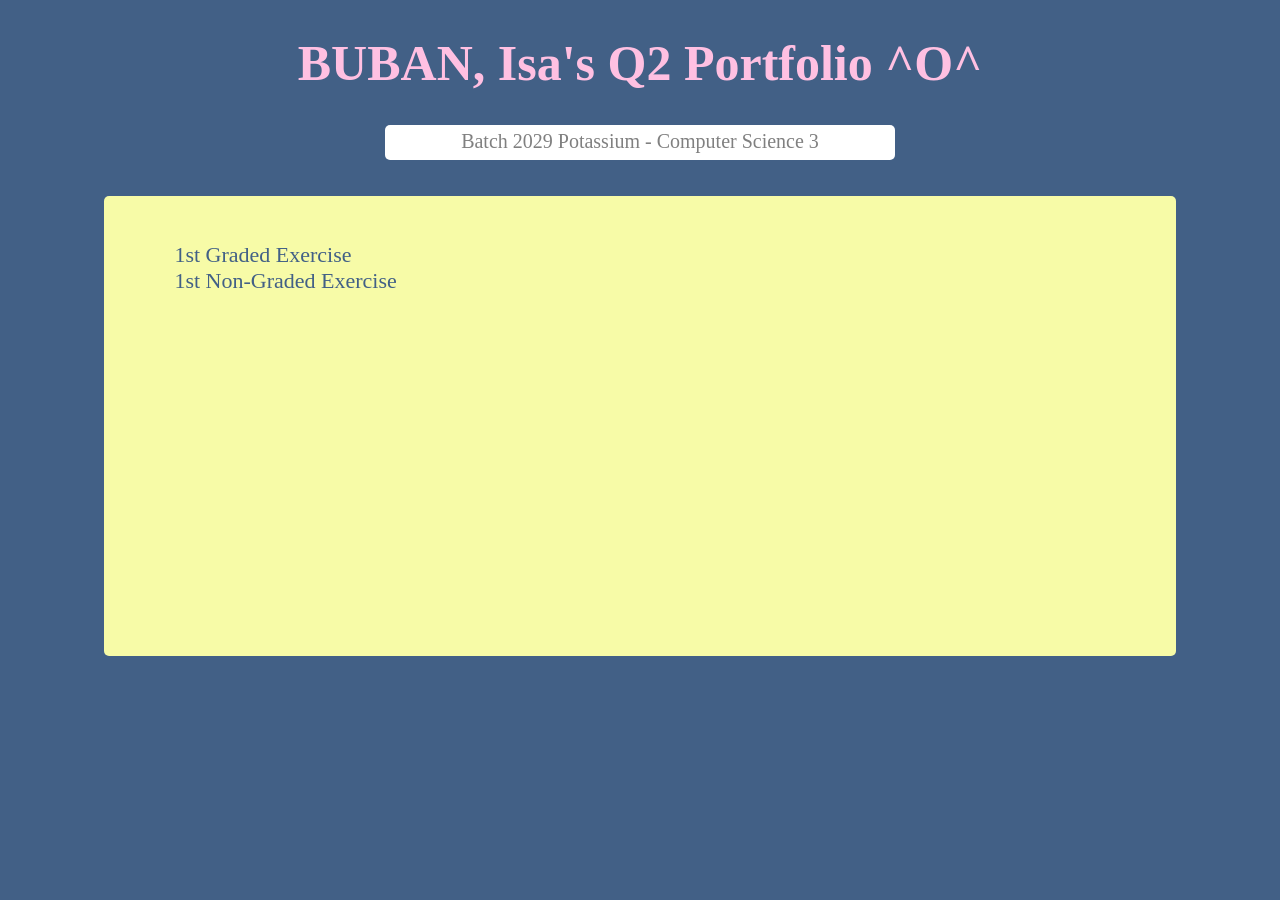
==== index.html @ 26735259 "1st non-graded!" ====
<!DOCTYPE html>
<html>
  <head>
  <title>BUBAN, Isa's Q2 Portfolio</title>
  <style>
    h1{
      font-size: 50px;
      text-align: center;
      font-family: Trebuchet MS;
      color: #FFC0E2;
    }
    div{
      background-color: #F7FBA7;
      width: 80%;
      height: 400px;
      border-radius: 5px;
      margin-left: auto;
      margin-right: auto;
      padding: 30px;
    }
    p{
      font-family:'Verdana';
      font-size: 20px;
      text-align: center;
    }
    ul{
    list-style-type: none;
    }
    a, li{
      font-family: 'Verdana';
      color: #426086;
      text-decoration: none;
      font-size: 22px;
      text-align: left;
    }
    a:hover{
      background-color: #FF00FF;
      color: white;
      border-radius: 5px;
      border:2px solid #FF00FF;
    }
  </style>
    
    
    
  <body bgcolor="#426086">
    <h1>BUBAN, Isa's Q2 Portfolio ^O^</h1>
    <div style="background-color: white; width:500px; text-align:center; height: 25px; padding: 5px; margin-left: auto; margin-right: auto">
         <p style="color: gray; margin-top: 0; padding: 0">Batch 2029 Potassium - Computer Science 3</p> 
    </div>
    </br></br>
    <div>
        <ul>
            <li><a href="./public/2Q1GPotassiumBuban.html"> 1st Graded Exercise </a> </li>
            <li><a href="./public/Q21NGPotassiumBuban.html">1st Non-Graded Exercise</a></li>
        </ul>
    </div>




  </head>
  </body>
</html>
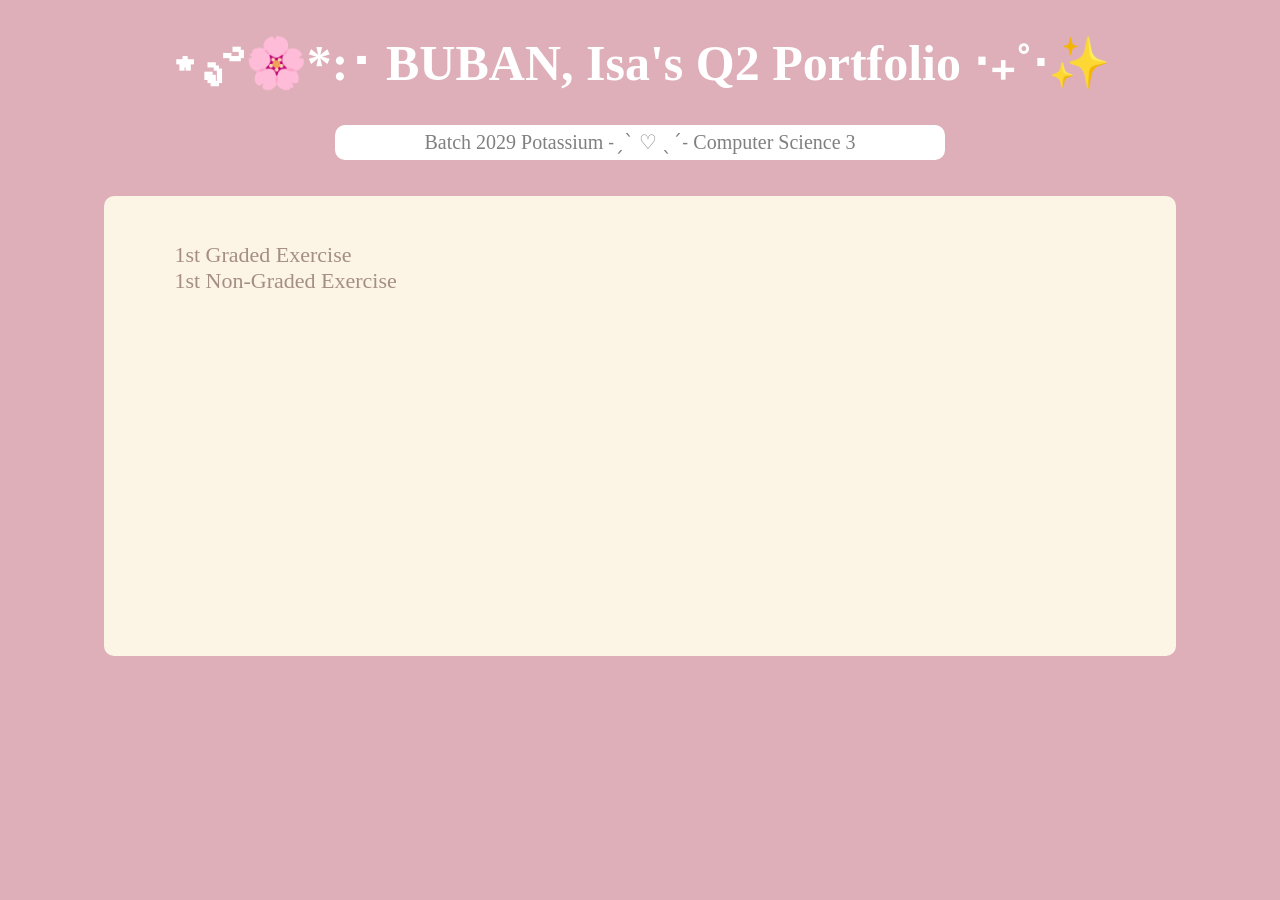
==== commit 8e93d0e9: "change index color" ====
--- a/index.html
+++ b/index.html
@@ -7,13 +7,13 @@
       font-size: 50px;
       text-align: center;
       font-family: Trebuchet MS;
-      color: #FFC0E2;
+      color: white;
     }
     div{
-      background-color: #F7FBA7;
+      background-color: #FCF5E5;
       width: 80%;
       height: 400px;
-      border-radius: 5px;
+      border-radius: 10px;
       margin-left: auto;
       margin-right: auto;
       padding: 30px;
@@ -28,25 +28,25 @@
     }
     a, li{
       font-family: 'Verdana';
-      color: #426086;
+      color: #A58E86;
       text-decoration: none;
       font-size: 22px;
       text-align: left;
     }
     a:hover{
-      background-color: #FF00FF;
-      color: white;
+      background-color: #C08A97;
+      color: #EEBBC4;
       border-radius: 5px;
-      border:2px solid #FF00FF;
+      border:2px solid #C08A97;
     }
   </style>
     
     
     
-  <body bgcolor="#426086">
-    <h1>BUBAN, Isa's Q2 Portfolio ^O^</h1>
-    <div style="background-color: white; width:500px; text-align:center; height: 25px; padding: 5px; margin-left: auto; margin-right: auto">
-         <p style="color: gray; margin-top: 0; padding: 0">Batch 2029 Potassium - Computer Science 3</p> 
+  <body bgcolor="#DEAFB9">
+    <h1>⋆.ೃ࿔🌸*:･ BUBAN, Isa's Q2 Portfolio ‧₊˚⋅✨ </h1>
+    <div style="background-color: white; width:600px; text-align:center; height: 25px; padding: 5px; margin-left: auto; margin-right: auto">
+         <p style="color: gray; margin-top: 0; padding: 0">Batch 2029 Potassium ˗ˏˋ ♡ ˎˊ˗ Computer Science 3</p> 
     </div>
     </br></br>
     <div>
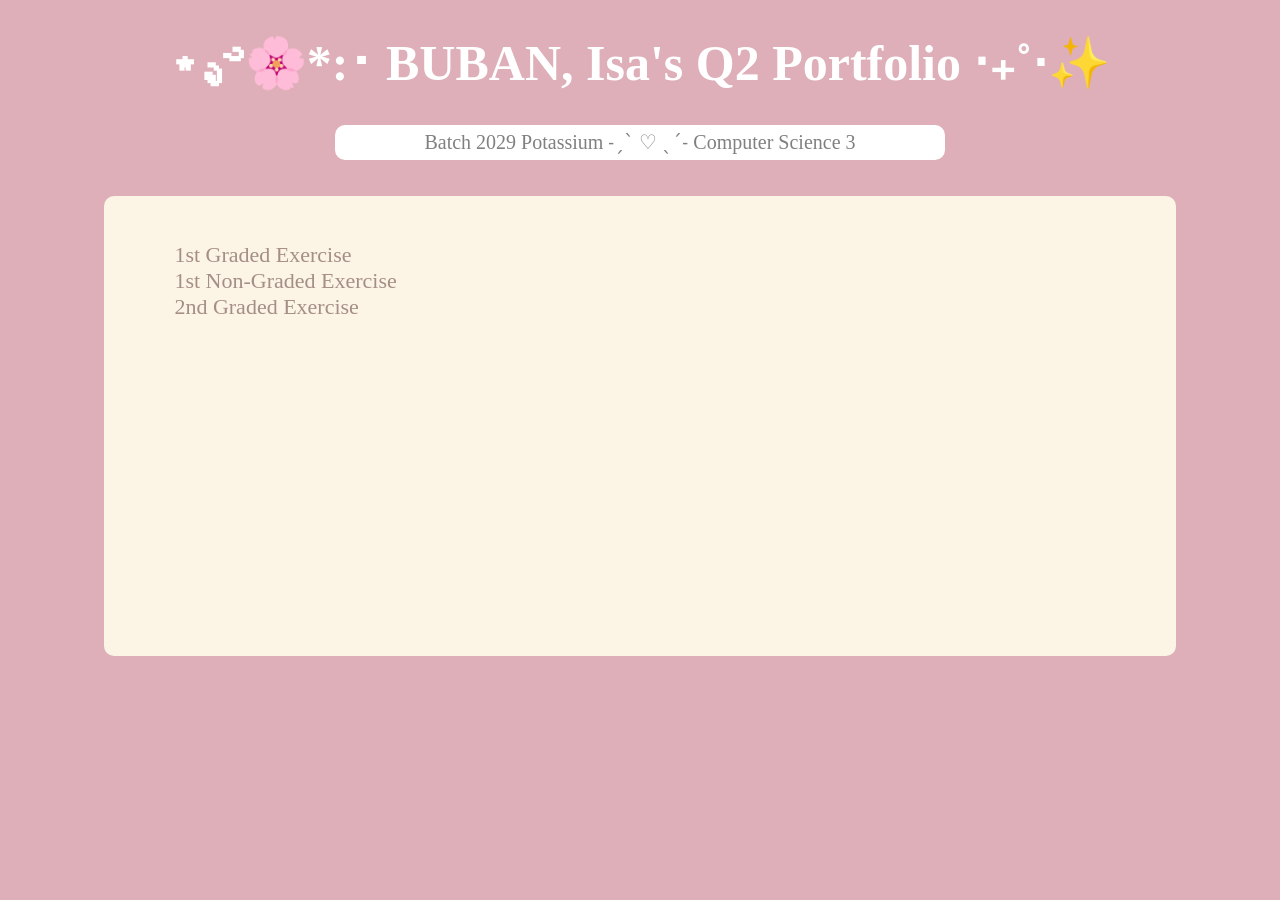
==== commit a153c119: "2nd graded added" ====
--- a/index.html
+++ b/index.html
@@ -53,6 +53,7 @@
         <ul>
             <li><a href="./public/2Q1GPotassiumBuban.html"> 1st Graded Exercise </a> </li>
             <li><a href="./public/Q21NGPotassiumBuban.html">1st Non-Graded Exercise</a></li>
+            <li><a href="./public/2Q2GPotassiumBuban.html">2nd Graded Exercise</a></li>
         </ul>
     </div>
 
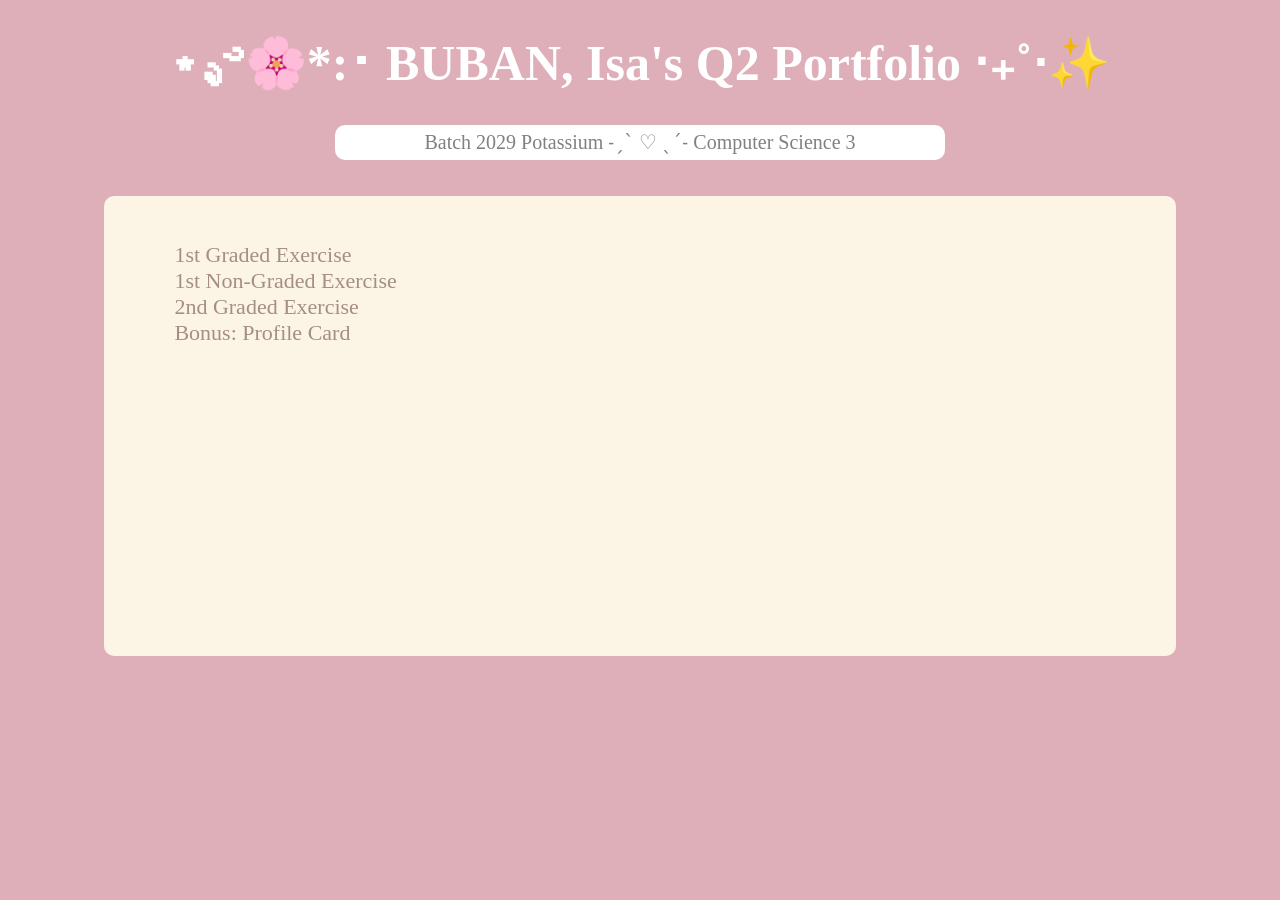
==== commit 29a7f553: "bonus profile card" ====
--- a/index.html
+++ b/index.html
@@ -41,8 +41,6 @@
     }
   </style>
     
-    
-    
   <body bgcolor="#DEAFB9">
     <h1>⋆.ೃ࿔🌸*:･ BUBAN, Isa's Q2 Portfolio ‧₊˚⋅✨ </h1>
     <div style="background-color: white; width:600px; text-align:center; height: 25px; padding: 5px; margin-left: auto; margin-right: auto">
@@ -54,11 +52,9 @@
             <li><a href="./public/2Q1GPotassiumBuban.html"> 1st Graded Exercise </a> </li>
             <li><a href="./public/Q21NGPotassiumBuban.html">1st Non-Graded Exercise</a></li>
             <li><a href="./public/2Q2GPotassiumBuban.html">2nd Graded Exercise</a></li>
-        </ul>
+            <li><a href="./public/2Q1BonusCardBuban.html">Bonus: Profile Card</a></li>
+          </ul>
     </div>
-
-
-
 
   </head>
   </body>
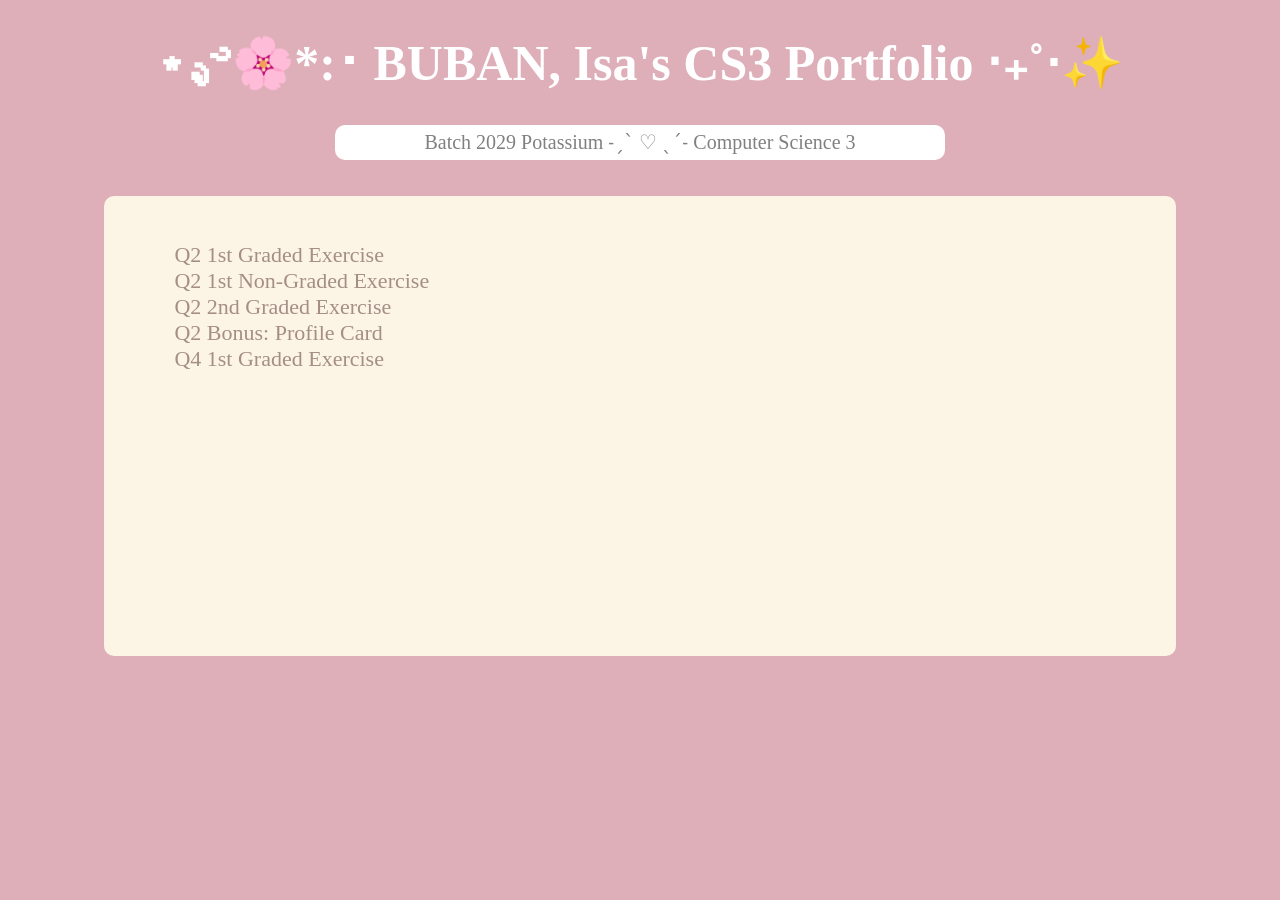
==== commit 79750174: "q4g1" ====
--- a/index.html
+++ b/index.html
@@ -42,17 +42,18 @@
   </style>
     
   <body bgcolor="#DEAFB9">
-    <h1>⋆.ೃ࿔🌸*:･ BUBAN, Isa's Q2 Portfolio ‧₊˚⋅✨ </h1>
+    <h1>⋆.ೃ࿔🌸*:･ BUBAN, Isa's CS3 Portfolio ‧₊˚⋅✨ </h1>
     <div style="background-color: white; width:600px; text-align:center; height: 25px; padding: 5px; margin-left: auto; margin-right: auto">
          <p style="color: gray; margin-top: 0; padding: 0">Batch 2029 Potassium ˗ˏˋ ♡ ˎˊ˗ Computer Science 3</p> 
     </div>
     </br></br>
     <div>
         <ul>
-            <li><a href="./public/2Q1GPotassiumBuban.html"> 1st Graded Exercise </a> </li>
-            <li><a href="./public/Q21NGPotassiumBuban.html">1st Non-Graded Exercise</a></li>
-            <li><a href="./public/2Q2GPotassiumBuban.html">2nd Graded Exercise</a></li>
-            <li><a href="./public/2Q1BonusCardBuban.html">Bonus: Profile Card</a></li>
+            <li><a href="./public/2Q1GPotassiumBuban.html">Q2 1st Graded Exercise </a> </li>
+            <li><a href="./public/Q21NGPotassiumBuban.html">Q2 1st Non-Graded Exercise</a></li>
+            <li><a href="./public/2Q2GPotassiumBuban.html">Q2 2nd Graded Exercise</a></li>
+            <li><a href="./public/2Q1BonusCardBuban.html">Q2 Bonus: Profile Card</a></li>
+            <li><a href="./public/quarter 4/q41gPotassiumBuban.html">Q4 1st Graded Exercise</a></li>
           </ul>
     </div>
 
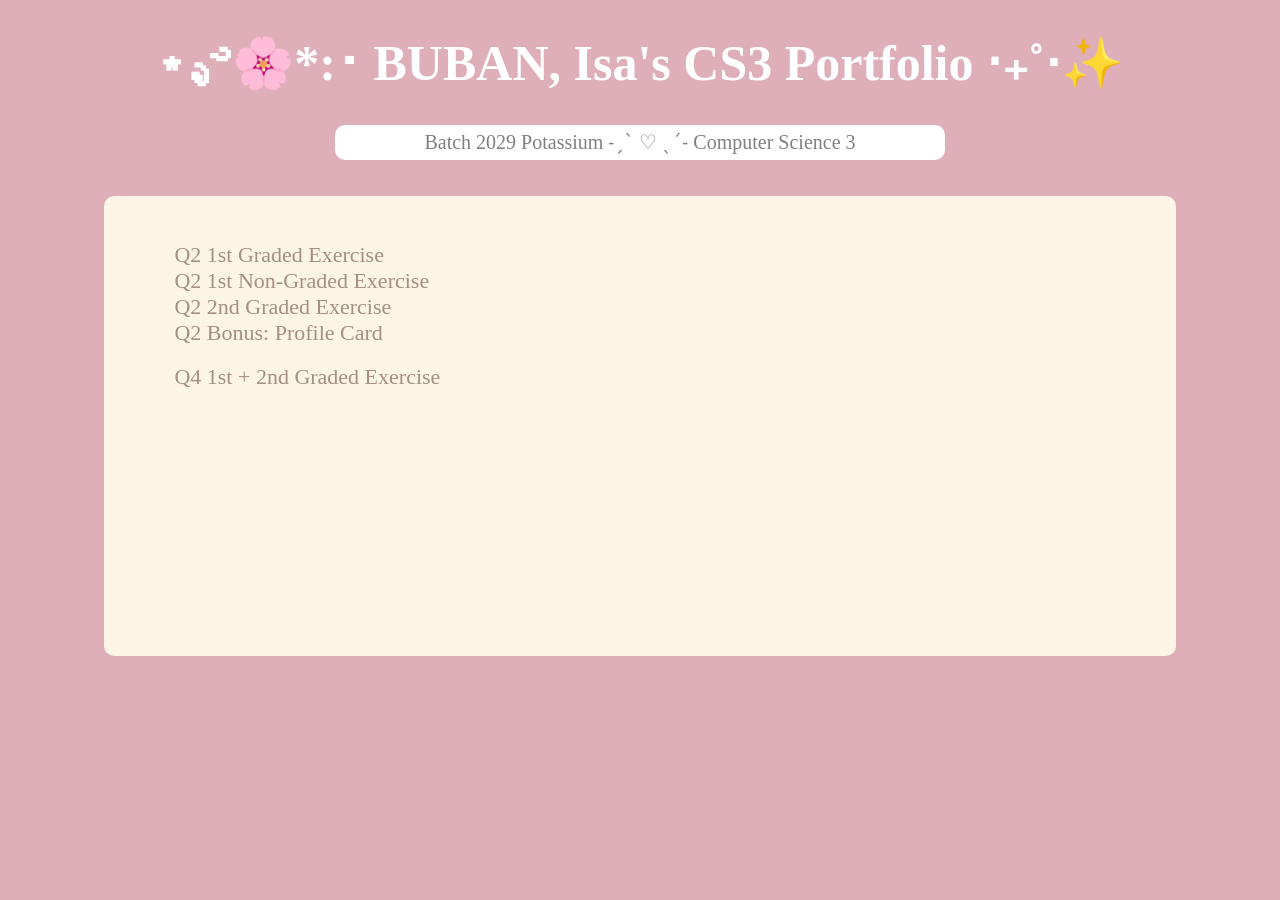
==== commit 4a370748: "update text" ====
--- a/index.html
+++ b/index.html
@@ -52,8 +52,8 @@
             <li><a href="./public/2Q1GPotassiumBuban.html">Q2 1st Graded Exercise </a> </li>
             <li><a href="./public/Q21NGPotassiumBuban.html">Q2 1st Non-Graded Exercise</a></li>
             <li><a href="./public/2Q2GPotassiumBuban.html">Q2 2nd Graded Exercise</a></li>
-            <li><a href="./public/2Q1BonusCardBuban.html">Q2 Bonus: Profile Card</a></li>
-            <li><a href="./public/quarter 4/q41gPotassiumBuban.html">Q4 1st Graded Exercise</a></li>
+            <li><a href="./public/2Q1BonusCardBuban.html">Q2 Bonus: Profile Card</a></li><br>
+            <li><a href="./public/quarter 4/q41gPotassiumBuban.html">Q4 1st + 2nd Graded Exercise</a></li>
           </ul>
     </div>
 
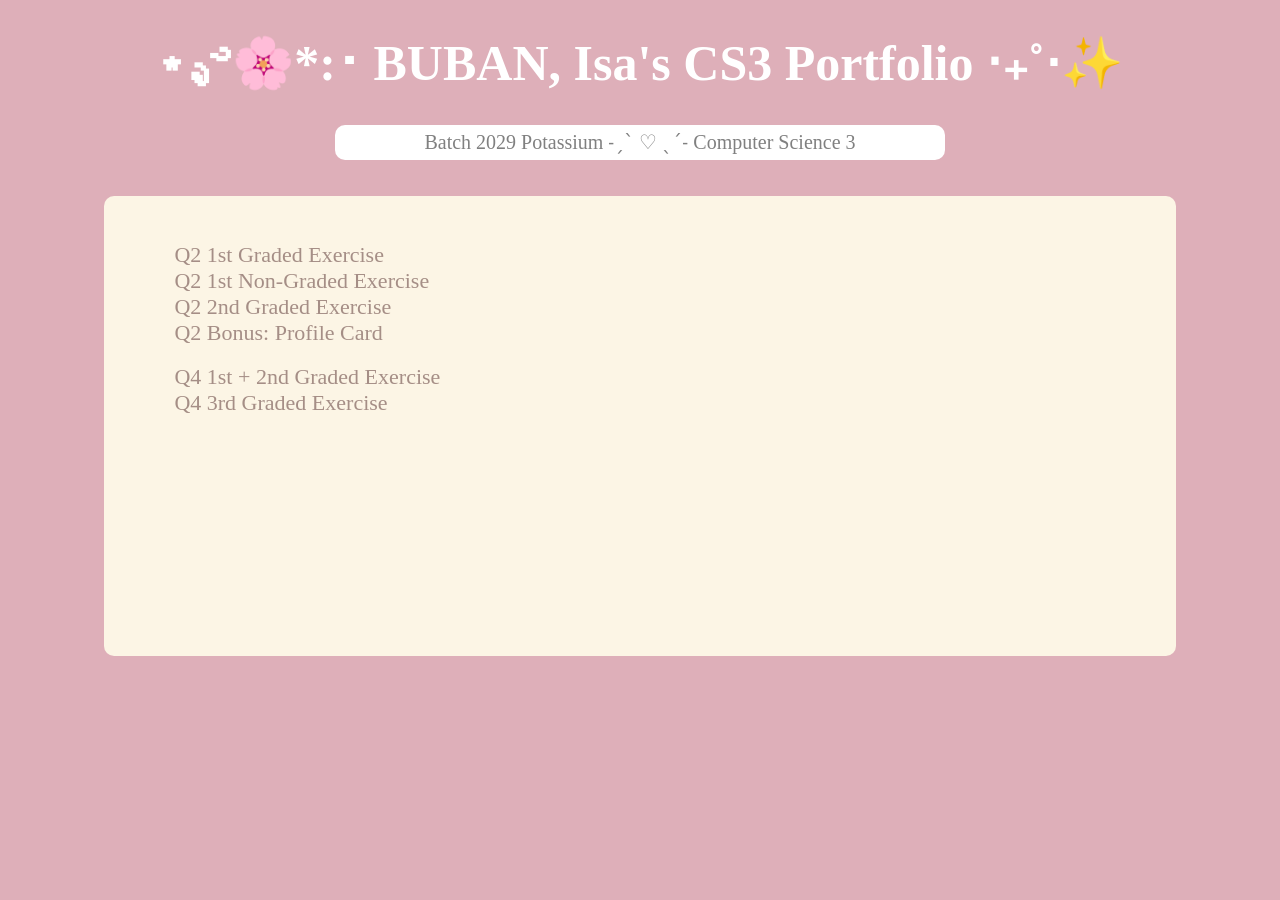
==== commit 6ff5ba9e: "add 3rd graded folder" ====
--- a/index.html
+++ b/index.html
@@ -54,6 +54,7 @@
             <li><a href="./public/2Q2GPotassiumBuban.html">Q2 2nd Graded Exercise</a></li>
             <li><a href="./public/2Q1BonusCardBuban.html">Q2 Bonus: Profile Card</a></li><br>
             <li><a href="./public/quarter 4/q41gPotassiumBuban.html">Q4 1st + 2nd Graded Exercise</a></li>
+            <li><a href="./public/quarter 4/3rdGraded/index.html">Q4 3rd Graded Exercise</a></li>
           </ul>
     </div>
 
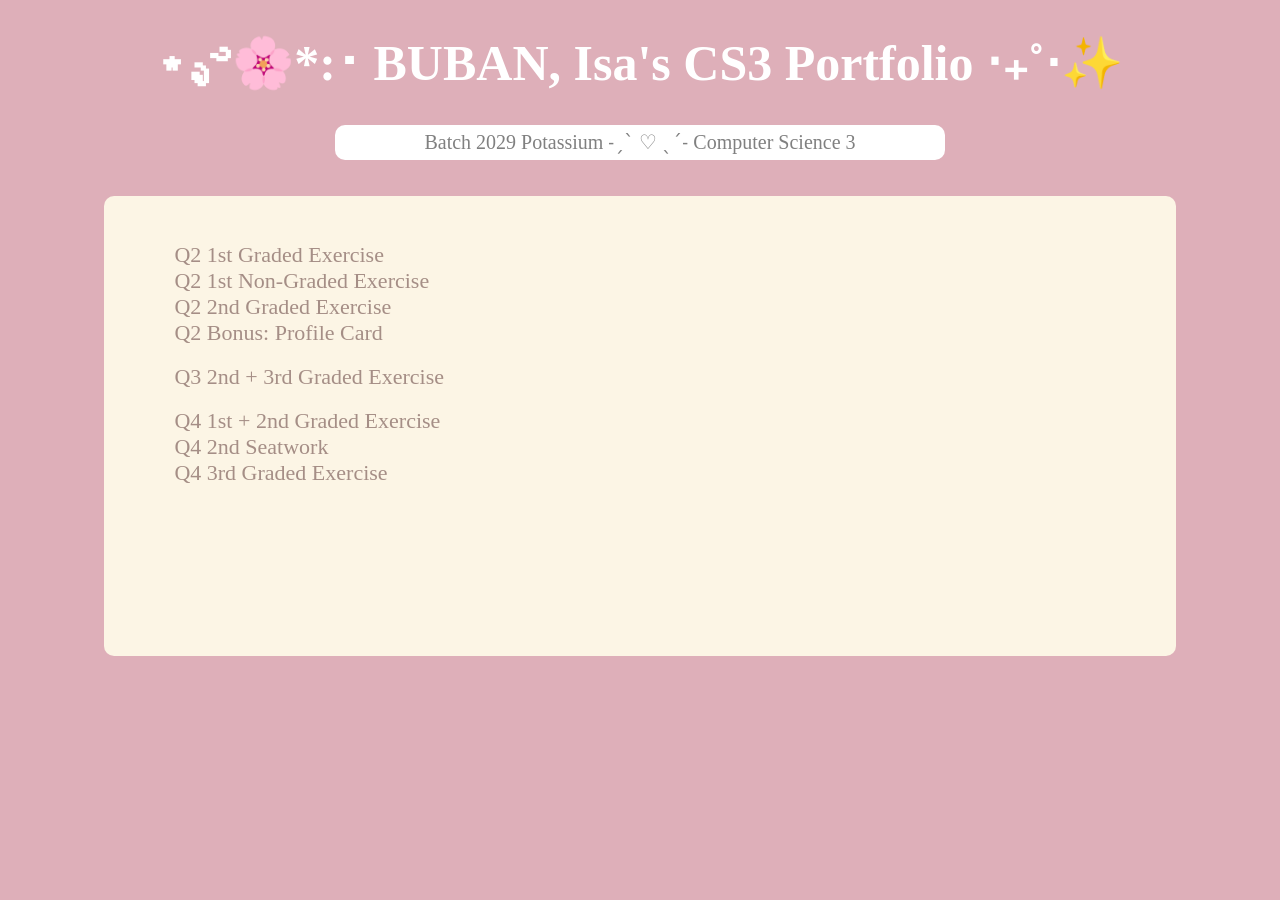
==== commit 5f7bdecd: "add q32g" ====
--- a/index.html
+++ b/index.html
@@ -53,7 +53,11 @@
             <li><a href="./public/Q21NGPotassiumBuban.html">Q2 1st Non-Graded Exercise</a></li>
             <li><a href="./public/2Q2GPotassiumBuban.html">Q2 2nd Graded Exercise</a></li>
             <li><a href="./public/2Q1BonusCardBuban.html">Q2 Bonus: Profile Card</a></li><br>
+
+            <li><a href="./public/quarter 3/index.html">Q3 2nd + 3rd Graded Exercise</a></li><br>
+
             <li><a href="./public/quarter 4/q41gPotassiumBuban.html">Q4 1st + 2nd Graded Exercise</a></li>
+            <li><a href="./public/quarter 4/PotassiumBUBANseatwork2.html">Q4 2nd Seatwork</a></li>
             <li><a href="./public/quarter 4/3rdGraded/index.html">Q4 3rd Graded Exercise</a></li>
           </ul>
     </div>
